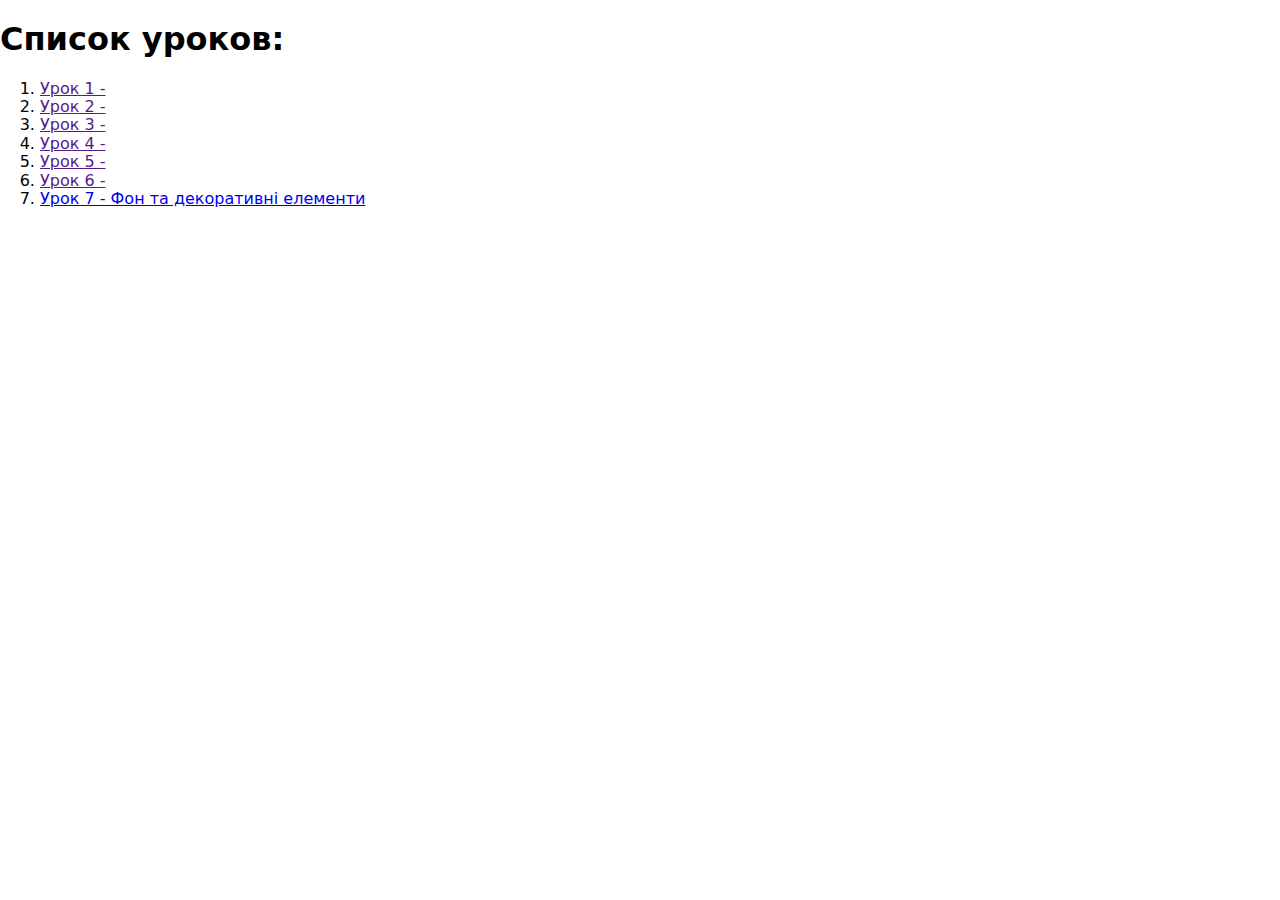
==== index.html @ 27b59459 "Урок 7 - Фон та декоративні елементи" ====
<!DOCTYPE html>
<html lang="en">
  <head>
    <meta charset="UTF-8" />
    <meta http-equiv="X-UA-Compatible" content="IE=edge" />
    <meta name="viewport" content="width=device-width, initial-scale=1.0" />
    <link
      rel="stylesheet"
      href="https://cdnjs.cloudflare.com/ajax/libs/modern-normalize/1.1.0/modern-normalize.min.css"
    />
    <link rel="stylesheet" href="./css/styles.css" />
    <title>My notes snd tests</title>
  </head>
  <body>
    <h1>Список уроков:</h1>
    <ol>
      <li>
        <a href="">Урок 1 - </a>
      </li>
      <li>
        <a href="">Урок 2 - </a>
      </li>
      <li>
        <a href="">Урок 3 - </a>
      </li>
      <li>
        <a href="">Урок 4 - </a>
      </li>
      <li>
        <a href="">Урок 5 - </a>
      </li>
      <li>
        <a href="">Урок 6 - </a>
      </li>
      <li>
        <a href="./l7-bcg-decorative-elements.html">Урок 7 - Фон та декоративні елементи</a>
      </li>
    </ol>
  </body>
</html>
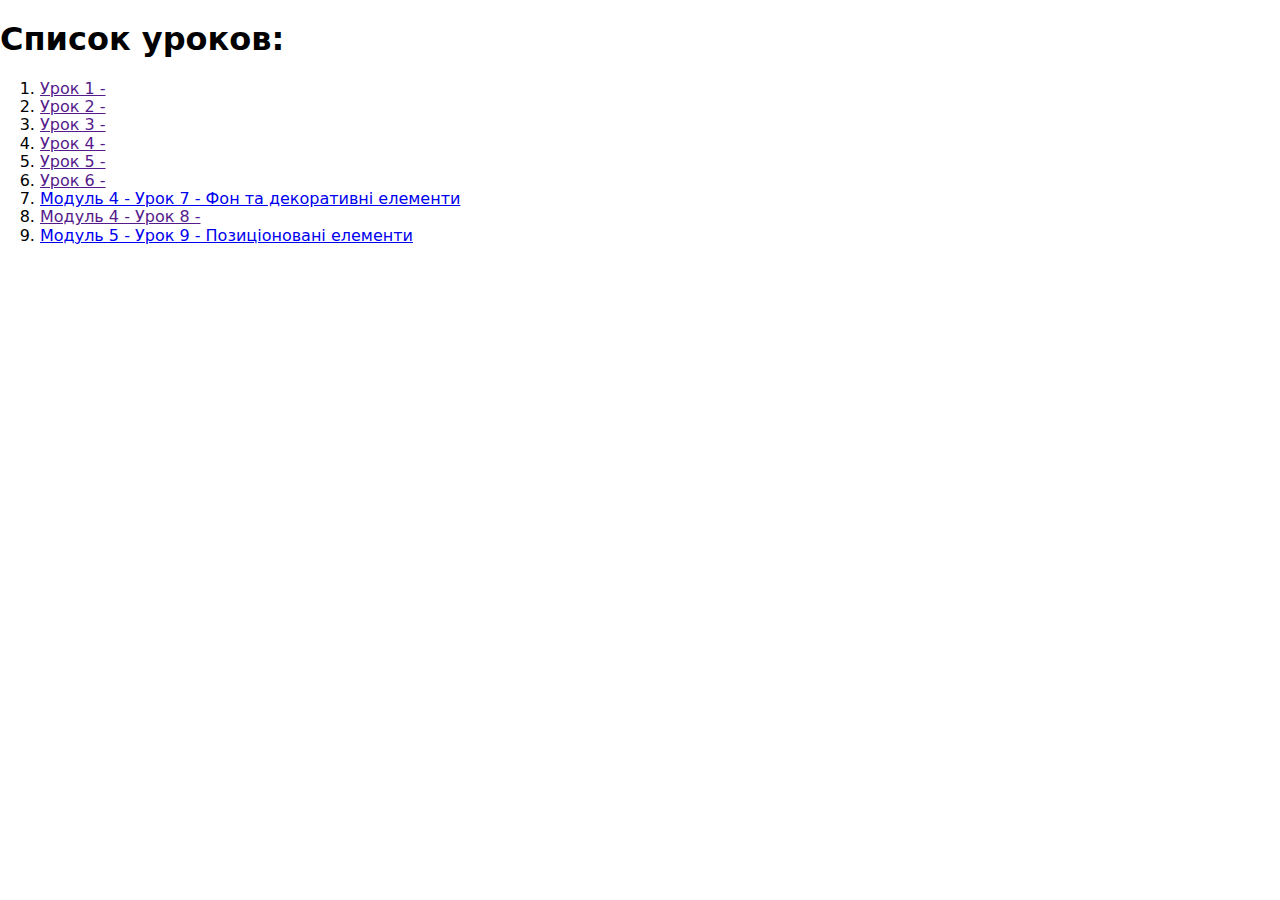
==== commit 2dfdca1b: "+9 lesson" ====
--- a/index.html
+++ b/index.html
@@ -33,7 +33,15 @@
         <a href="">Урок 6 - </a>
       </li>
       <li>
-        <a href="./l7-bcg-decorative-elements.html">Урок 7 - Фон та декоративні елементи</a>
+        <a href="./l7-bcg-decorative-elements.html"
+          >Модуль 4 - Урок 7 - Фон та декоративні елементи</a
+        >
+      </li>
+      <li>
+        <a href="">Модуль 4 - Урок 8 - </a>
+      </li>
+      <li>
+        <a href="./l9-positioning-elements.html">Модуль 5 - Урок 9 - Позиціоновані елементи</a>
       </li>
     </ol>
   </body>
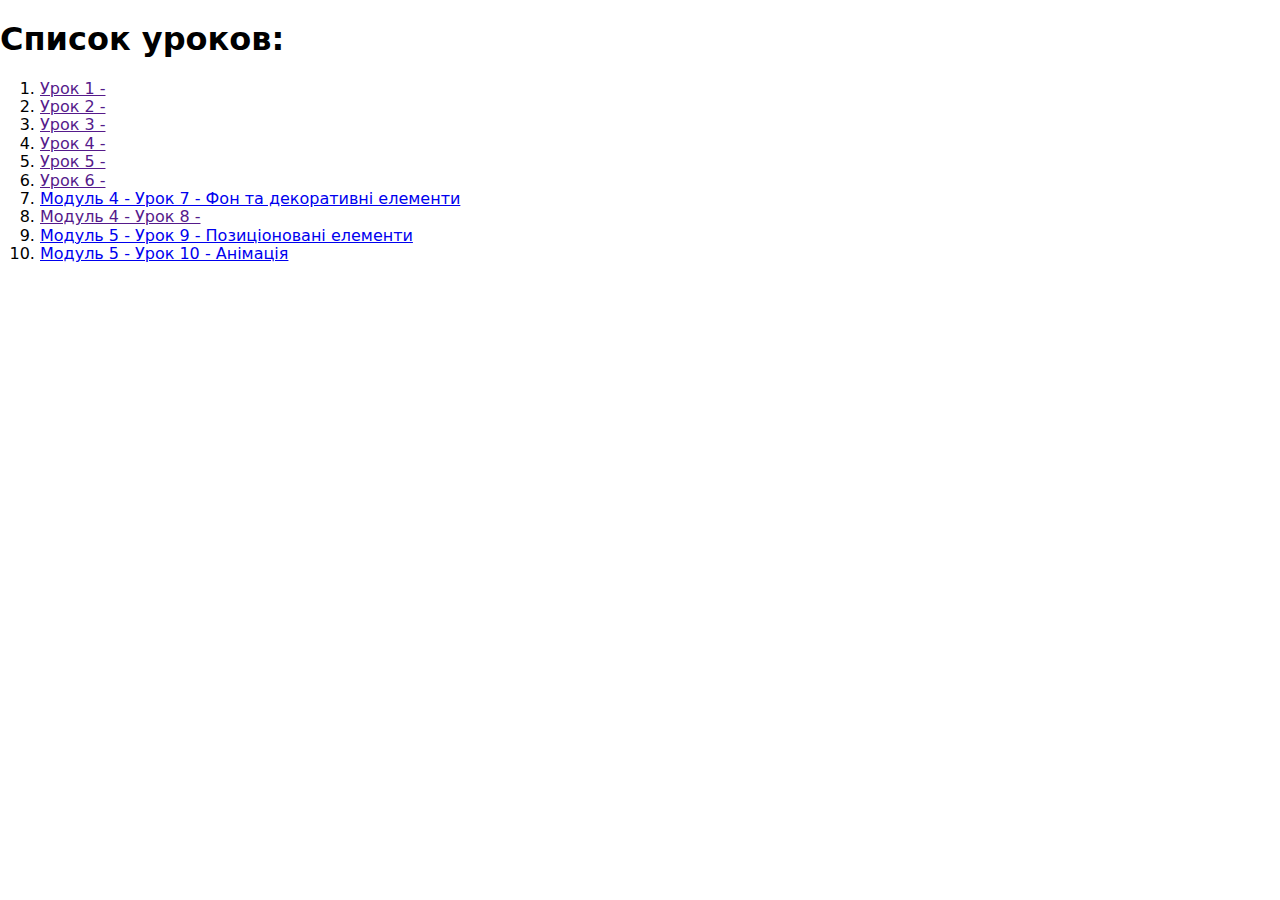
==== commit 8cc07cb8: "M-5 / L-10" ====
--- a/index.html
+++ b/index.html
@@ -43,6 +43,9 @@
       <li>
         <a href="./l9-positioning-elements.html">Модуль 5 - Урок 9 - Позиціоновані елементи</a>
       </li>
+      <li>
+        <a href="./m5-l9-animation.html">Модуль 5 - Урок 10 - Анімація</a>
+      </li>
     </ol>
   </body>
 </html>
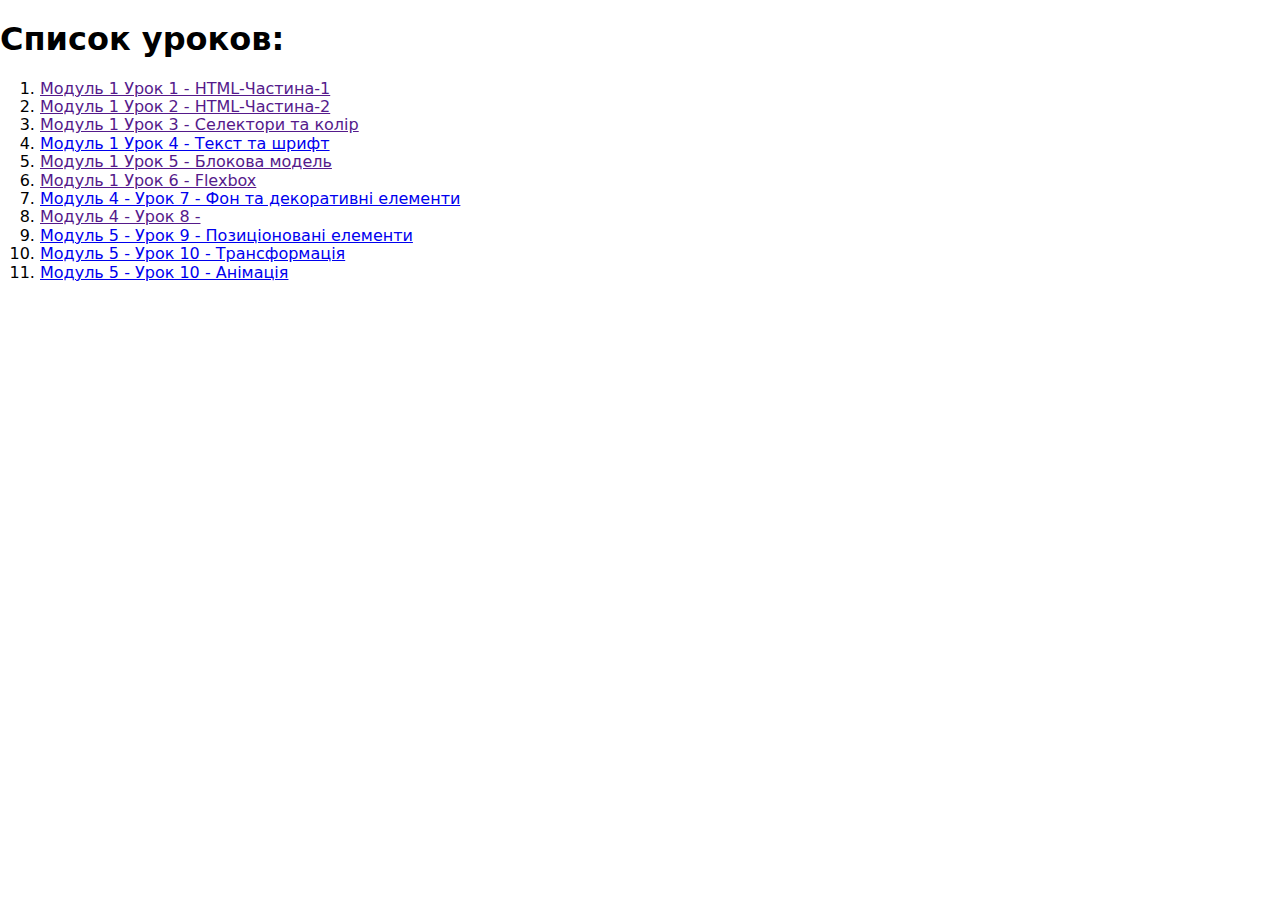
==== commit 60a12c8c: "+ анимация + оборот текста" ====
--- a/index.html
+++ b/index.html
@@ -15,22 +15,22 @@
     <h1>Список уроков:</h1>
     <ol>
       <li>
-        <a href="">Урок 1 - </a>
+        <a href="">Модуль 1 Урок 1 - HTML-Частина-1</a>
       </li>
       <li>
-        <a href="">Урок 2 - </a>
+        <a href="">Модуль 1 Урок 2 - HTML-Частина-2</a>
       </li>
       <li>
-        <a href="">Урок 3 - </a>
+        <a href="">Модуль 1 Урок 3 - Селектори та колір</a>
       </li>
       <li>
-        <a href="">Урок 4 - </a>
+        <a href="./m2-l4-text-and-color.html">Модуль 1 Урок 4 - Текст та шрифт</a>
       </li>
       <li>
-        <a href="">Урок 5 - </a>
+        <a href="">Модуль 1 Урок 5 - Блокова модель</a>
       </li>
       <li>
-        <a href="">Урок 6 - </a>
+        <a href="">Модуль 1 Урок 6 - Flexbox</a>
       </li>
       <li>
         <a href="./l7-bcg-decorative-elements.html"
@@ -44,7 +44,10 @@
         <a href="./l9-positioning-elements.html">Модуль 5 - Урок 9 - Позиціоновані елементи</a>
       </li>
       <li>
-        <a href="./m5-l9-animation.html">Модуль 5 - Урок 10 - Анімація</a>
+        <a href="./m5-l9-transformation.html">Модуль 5 - Урок 10 - Трансформація</a>
+      </li>
+      <li>
+        <a href="./m5-l10-animation.html">Модуль 5 - Урок 10 - Анімація</a>
       </li>
     </ol>
   </body>
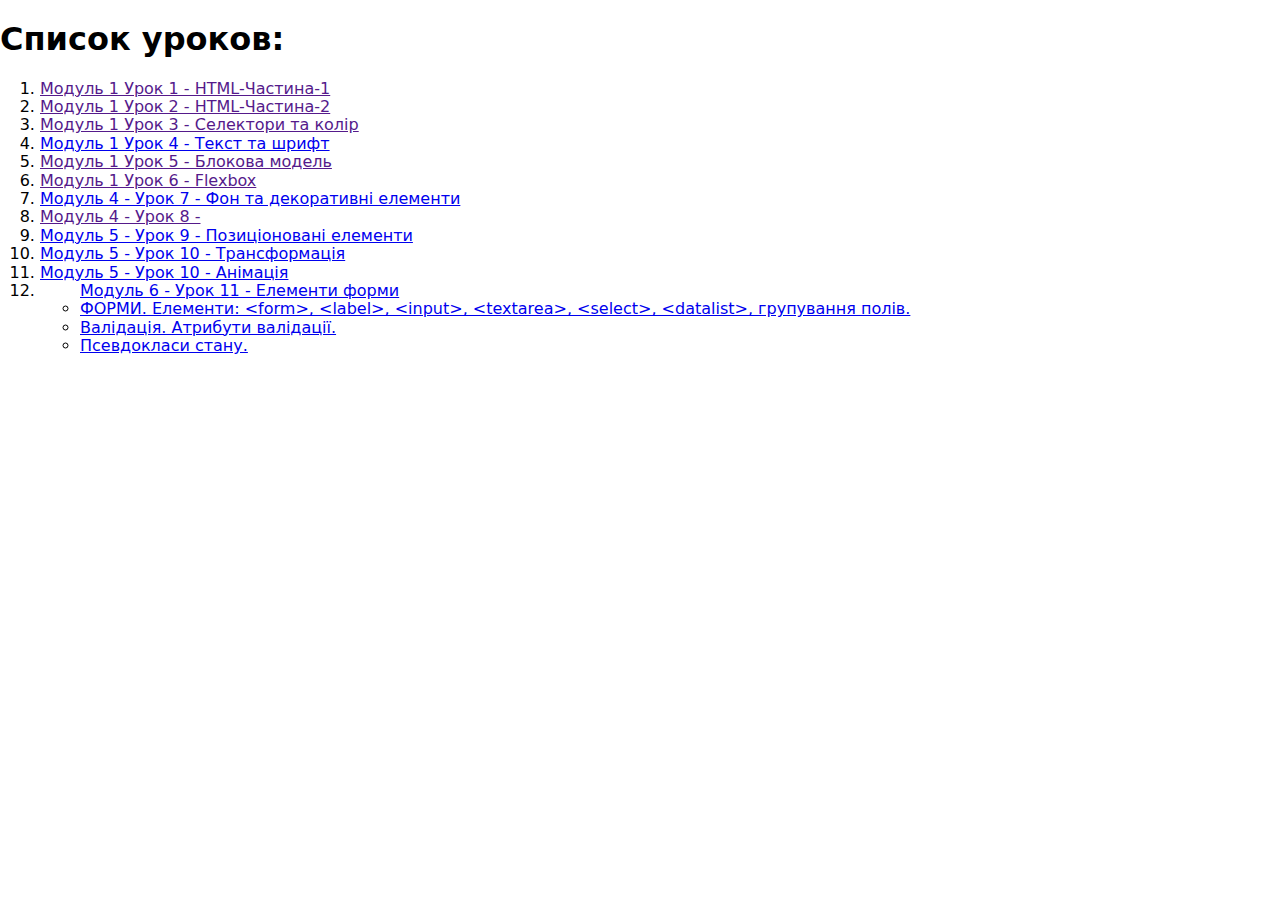
==== commit f9bbcb6d: "add m6-l12" ====
--- a/index.html
+++ b/index.html
@@ -49,6 +49,24 @@
       <li>
         <a href="./m5-l10-animation.html">Модуль 5 - Урок 10 - Анімація</a>
       </li>
+      <li>
+        <ul>
+          <a href="./M6-L11-rozmitka-formy.html">Модуль 6 - Урок 11 - Елементи форми</a>
+          <li>
+            <a href="#"
+              >ФОРМИ. Елементи: &#60form&#62, &#60label&#62, &#60input&#62, &#60textarea&#62, &#60select&#62, &#60datalist&#62, групування полів.
+            </a>
+          </li>
+          <li>
+            <a href="./M6-L12-validation.html">Валідація. Атрибути валідації.
+            </a>
+          </li>
+          <li>
+            <a href="./M6-12-pseudoclasses.html">Псевдокласи стану.
+            </a>
+          </li>
+        </ul>
+      </li>
     </ol>
   </body>
 </html>
